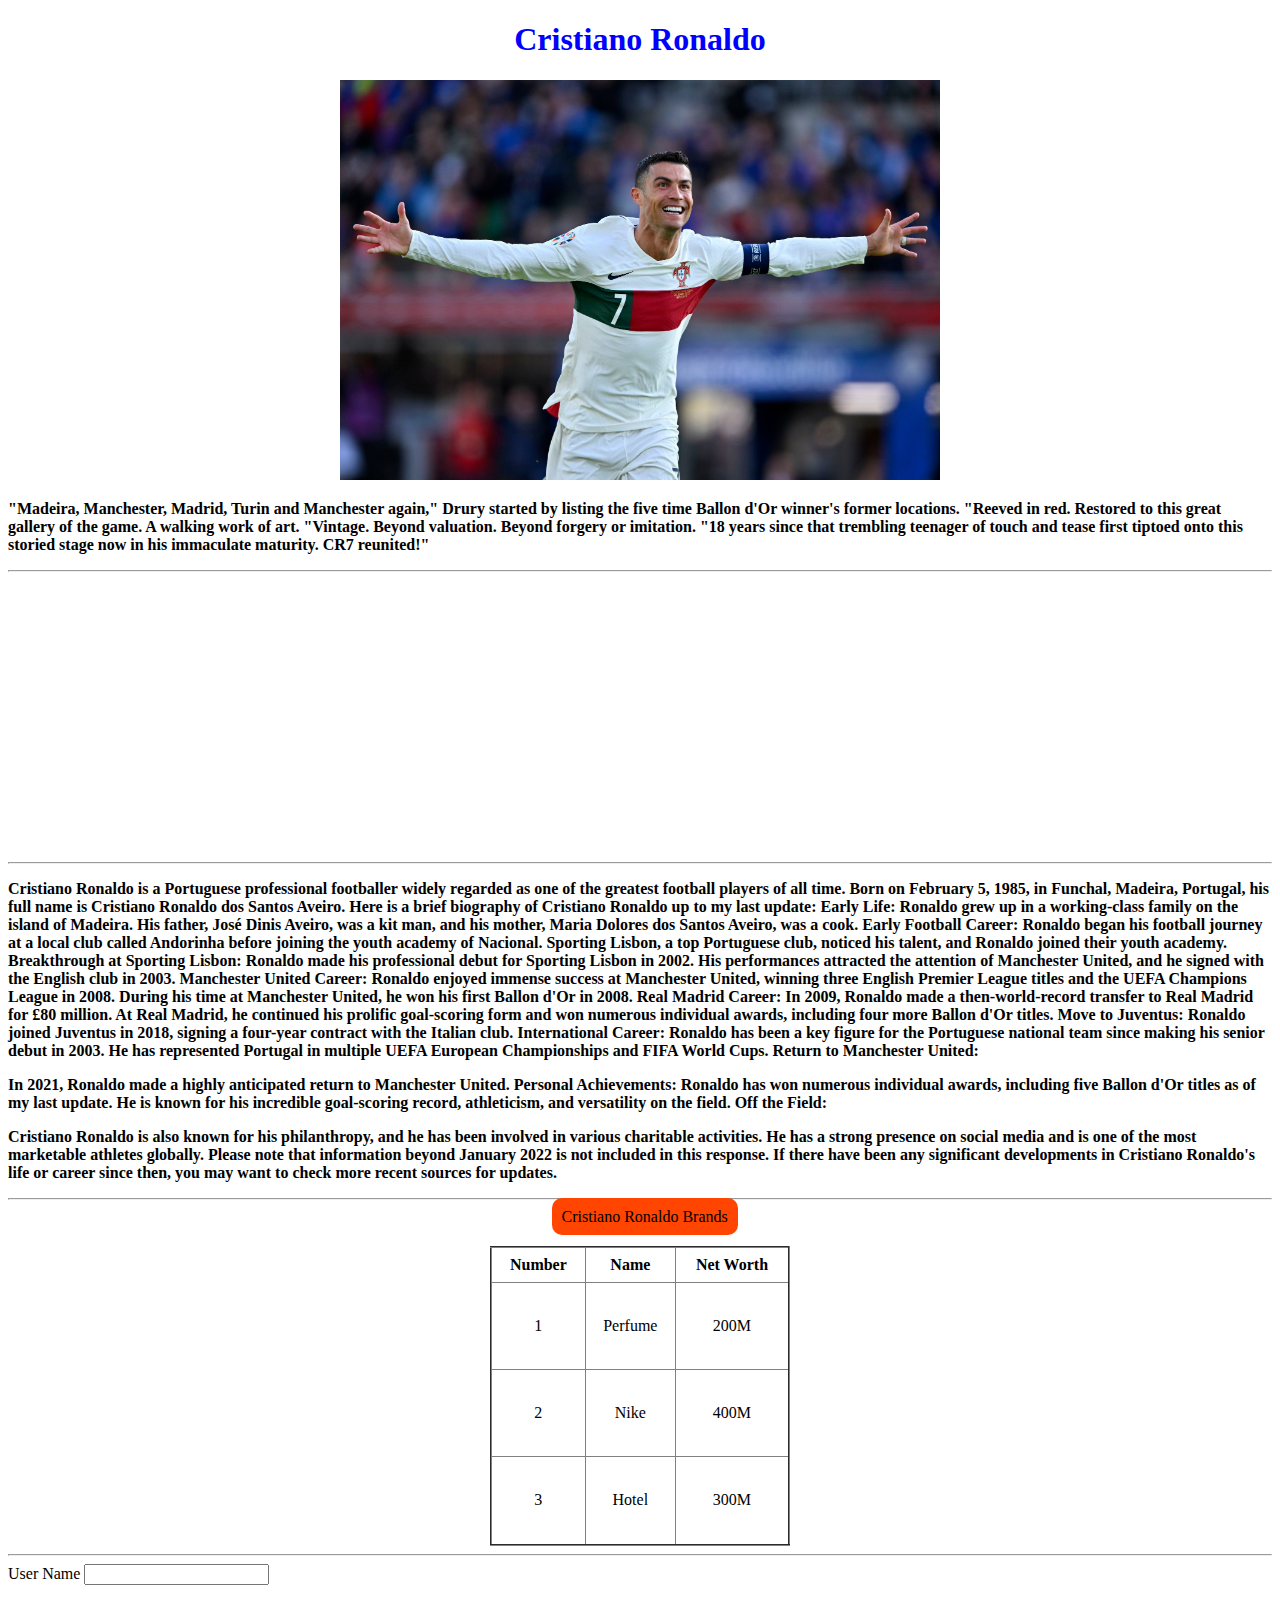
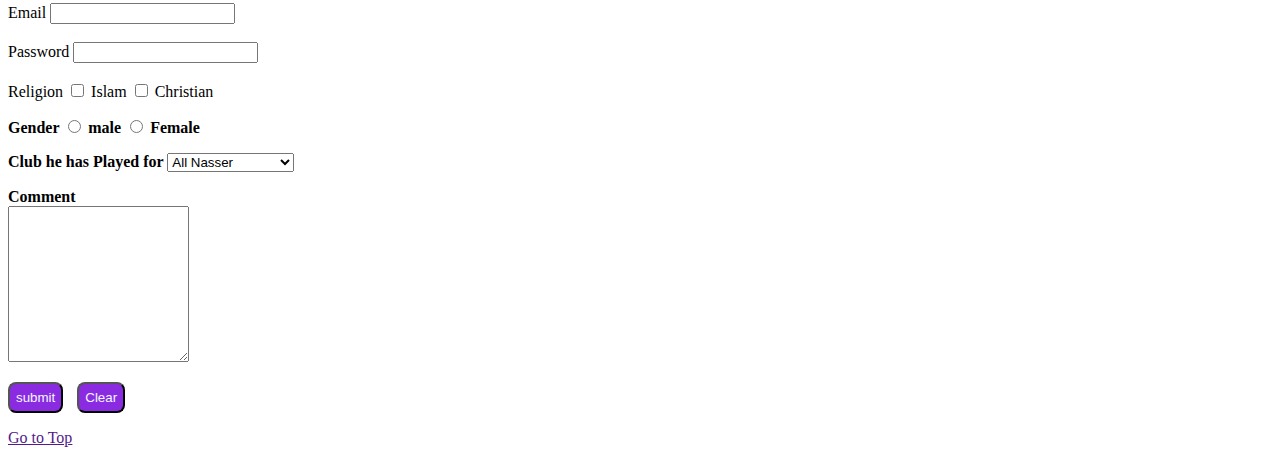
==== challenge.html @ 5e8b89fc "practice html" ====
<!DOCTYPE html>
<html lang="en">

<head>
    <meta charset="UTF-8">
    <meta name="viewport" content="width=device-width, initial-scale=1.0">
    <title>Cristiano Website</title>
    <link rel="stylesheet" href="challenge.css">
</head>

<body>
    <h1 id="top">Cristiano Ronaldo</h1>
    <img src="images/ronaldo.jpg" alt="">
    <p>"Madeira, Manchester, Madrid, Turin and Manchester again," Drury started by listing the five time Ballon d'Or
        winner's former locations.

        "Reeved in red. Restored to this great gallery of the game. A walking work of art.

        "Vintage. Beyond valuation. Beyond forgery or imitation.

        "18 years since that trembling teenager of touch and tease first tiptoed onto this storied stage now in his
        immaculate maturity. CR7 reunited!"</p>
    <hr>
    <iframe src="https://en.wikipedia.org/wiki/Cristiano_Ronaldo " height="250px" width="500px"
        frameborder="0"></iframe>
    <iframe width="500" height="250" src="https://www.youtube.com/embed/CcGwlvqXaIg?si=g2cVpTPwqKt4imVX"
        title="YouTube video player" frameborder="0"
        allow="accelerometer; autoplay; clipboard-write; encrypted-media; gyroscope; picture-in-picture; web-share"
        allowfullscreen></iframe>
    <hr>
    <p>Cristiano Ronaldo is a Portuguese professional footballer widely regarded as one of the greatest football players
        of all time. Born on February 5, 1985, in Funchal, Madeira, Portugal, his full name is Cristiano Ronaldo dos
        Santos Aveiro.

        Here is a brief biography of Cristiano Ronaldo up to my last update:

        Early Life:

        Ronaldo grew up in a working-class family on the island of Madeira. His father, José Dinis Aveiro, was a kit
        man, and his mother, Maria Dolores dos Santos Aveiro, was a cook.
        Early Football Career:

        Ronaldo began his football journey at a local club called Andorinha before joining the youth academy of
        Nacional.
        Sporting Lisbon, a top Portuguese club, noticed his talent, and Ronaldo joined their youth academy.
        Breakthrough at Sporting Lisbon:

        Ronaldo made his professional debut for Sporting Lisbon in 2002.
        His performances attracted the attention of Manchester United, and he signed with the English club in 2003.
        Manchester United Career:

        Ronaldo enjoyed immense success at Manchester United, winning three English Premier League titles and the UEFA
        Champions League in 2008.
        During his time at Manchester United, he won his first Ballon d'Or in 2008.
        Real Madrid Career:

        In 2009, Ronaldo made a then-world-record transfer to Real Madrid for £80 million.
        At Real Madrid, he continued his prolific goal-scoring form and won numerous individual awards, including four
        more Ballon d'Or titles.
        Move to Juventus:

        Ronaldo joined Juventus in 2018, signing a four-year contract with the Italian club.
        International Career:

        Ronaldo has been a key figure for the Portuguese national team since making his senior debut in 2003.
        He has represented Portugal in multiple UEFA European Championships and FIFA World Cups.
        Return to Manchester United:
    <p>
        In 2021, Ronaldo made a highly anticipated return to Manchester United.
        Personal Achievements:

        Ronaldo has won numerous individual awards, including five Ballon d'Or titles as of my last update.
        He is known for his incredible goal-scoring record, athleticism, and versatility on the field.
        Off the Field:</p>

    <p> Cristiano Ronaldo is also known for his philanthropy, and he has been involved in various charitable activities.
        He has a strong presence on social media and is one of the most marketable athletes globally.
        Please note that information beyond January 2022 is not included in this response. If there have been any
        significant developments in Cristiano Ronaldo's life or career since then, you may want to check more recent
        sources for updates.</p>
    </p>
    <hr>
    <label for="">Cristiano Ronaldo Brands</label>
    <table align="center" border="2px">
          <thead>
              <tr>
                <th>Number</th>
                <th>Name</th>
                <th>Net Worth </th>
              </tr>
            <tbody>
                  <tr>
                     <td>1</td>
                     <td>Perfume</td>
                     <td>200M</td>
                  </tr>
                  <tr>
                     <td>2</td>
                     <td>Nike</td>
                     <td>400M</td>
                  </tr>
                  <tr>
                     <td>3</td>
                     <td>Hotel</td>
                     <td>300M</td>
                  </tr>
            </tbody>
          </thead>
    </table>
    <hr>
    <form action="">
          <datalist id="names">
            <option value="Cristiano">Cristiano</option>
            <option value="Ronaldo">Ronaldo</option>
            <option value="Cr7">Cr7</option>

          </datalist>

          <caption>User Name</caption>
          <input list="names" type="text" name="userName" id=""> <br> <br>
          <caption>Email</caption>
          <input type="email" name="email" id=""> <br> <br>
          <caption>Password</caption>
          <input type="password" name="password" id=""> <br> <br>
          <caption>Religion</caption>
          <input type="checkbox" name="" id=""> Islam
          <input type="checkbox" name="" id=""> Christian
         <p>
             <caption>Gender</caption>
             <input type="radio" name="gender" id=""> male 
             <input type="radio" name="gender" id=""> Female
         </p>
         <p>
             Club he has Played for 
             <select name="" id="">
                 <option value="">Real Madrid</option>
                 <option value="">Juventus</option>
                 <option value="">Mancester United</option>
                 <option value="">Sporting Lisbon</option>
                 <option selected value="">All Nasser</option>
             </select>
         </p>
         <p>
             <caption>Comment</caption> <br>
             <textarea name="" id="" cols="20" rows="10"></textarea>

         </p>
         <p>
             <input id="a" type="submit" value="submit">
             <input id="b" type="reset" value="Clear">
         </p>

    </form>

    <li><a href="" id="#top">Go to Top</a></li>
</body>

</html>
---- challenge.css ----
h1{
    text-align: center;
    color: blue;
}



img{
  height: 400px;
  width: 100%;
  object-fit: contain;
}
p{
    font-weight: bold;
}
iframe{
    margin-left: 30px;
    padding: 10px;
}

label{
    margin-left: 43%;
    background-color: orangered;
    padding: 10px;
    margin-bottom: 10px;
    border-radius: 10px;
    
}


table{
    width: 300px;
    height: 300px;
    margin-top: 20px;
    text-align: center;
    border-collapse: collapse;

}
td,th{
    padding: 8px;
}

#a{
    padding: 6px; 
    margin-right: 10px;
    background-color: blueviolet;
    color: aliceblue;
    border-radius: 8px;
}
#b{
    padding: 6px;
    background-color: blueviolet;
    color: aliceblue;
    border-radius: 8px;
}
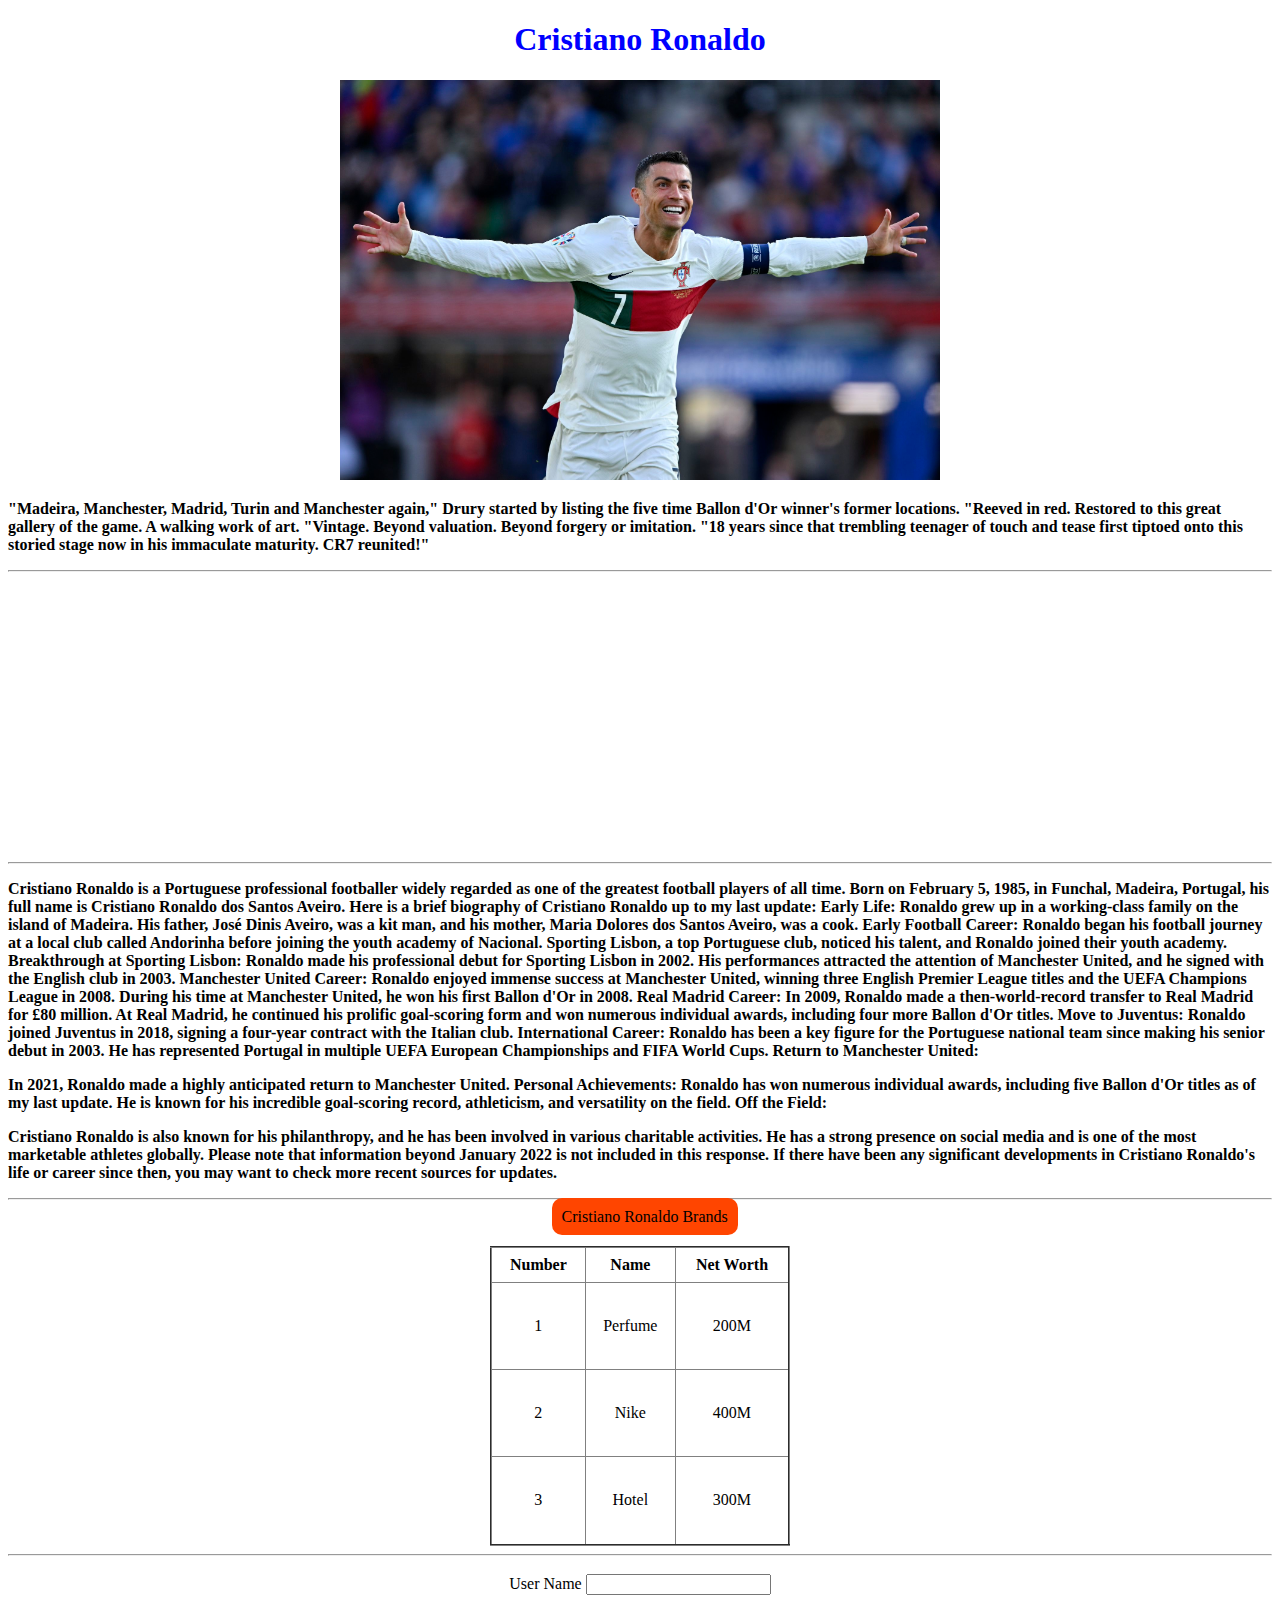
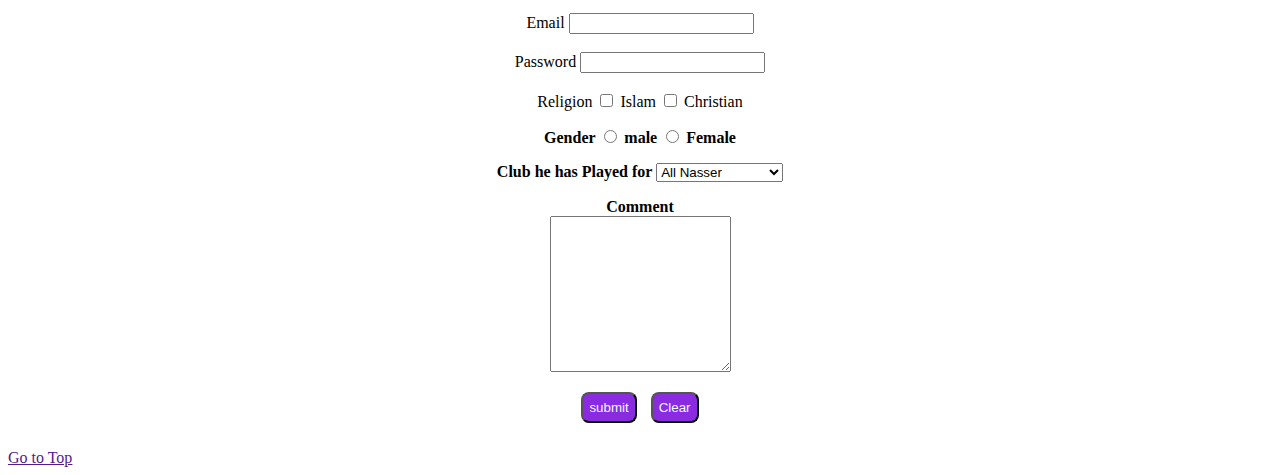
==== commit 72c4267c: "practice html" ====
--- a/challenge.html
+++ b/challenge.html
@@ -108,7 +108,7 @@
           </thead>
     </table>
     <hr>
-    <form action="">
+    <form action="" style="text-align: center; padding: 10px;">
           <datalist id="names">
             <option value="Cristiano">Cristiano</option>
             <option value="Ronaldo">Ronaldo</option>
